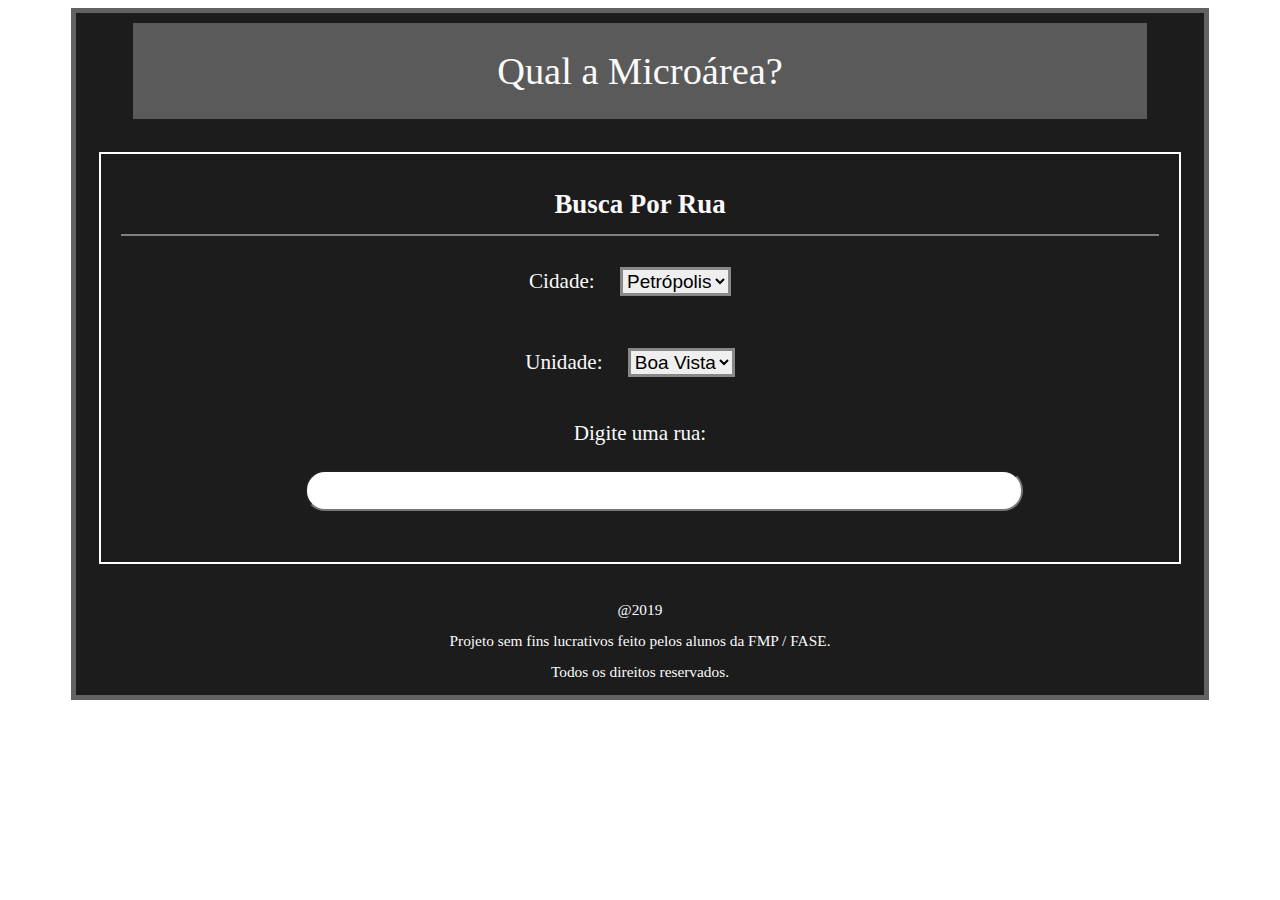
==== index.html @ 177368a1 "Somewhat working version." ====
<!DOCTYPE html>
<html lang="pt-br">

<head>
	<title>Qual a Microárea?</title>
	<meta charset="utf-8">
	<meta name="viewport" content="width=device-width, initial-scale=1">
	<meta http-equiv="Content-Language" content="pt-br">
	<link rel="stylesheet" href="shared.css">
	<link rel="stylesheet" href="index.css">
	<script type="text/javascript" src="utils.js"></script>
  	<script type="text/javascript" src="index.js"></script>
</head>

<body>
	<div class="width_90 center">
		<div class="dark_color center">
			<div class="header header_color center">
				Qual a Microárea?
			</div>
			<div class="content">
				<div class="post">
					<div class="post_title">
						Busca Por Rua
					</div>
					<div class="post_body" id="microarea_body">
						<div class="input_section">
							Cidade:
							<select class="interactionbox selectfield" id="cb_cidade">
								<option value="petropolis">Petrópolis</option>
							</select>
						</div>
						<div class="input_section">
							Unidade:
							<select class="interactionbox selectfield" id="cb_unidade">
								<option value="boavista">Boa Vista</option>
							</select>
						</div>
						<div class="input_section search_div">
							Digite uma rua:
							<br>
							<div class="width_70 center">
								<input class="roundedinput maininput interactionbox" type="text" id="tf_nomedarua">
							</div>
						</div>
					</div>
				</div>
			</div>

			<div class="footer center">
				<p>@2019</p>
				<p>Projeto sem fins lucrativos feito pelos alunos da FMP / FASE.</p>
				<p>Todos os direitos reservados.</p>
			</div>
		</div>
	</div>
</body>

</html>
---- shared.css ----
a { 
    color: red; 
}

.footer {
    line-height: 1.0;
    width: 50%;
    font-size: 80%;
}

.center {
    text-align: center;
    margin: auto;
}

.width_50 {
    width: 50%;
}

.width_70 {
    width: 70%;
}

.width_85 {
    width: 85%;
}

.width_90 {
    width: 90%;
}

.dark_color {
    font-size: 120%;
    line-height: 1.5;
    background-color: #1C1C1C;
    color: #FAFAFA;
    border: 5px solid rgba(128, 128, 128, 0.7);
}

.header {
    line-height: 250%;
    font-size: 200%;
    width: 90%;
    padding: 10px;
    background-clip: content-box, padding-box;
}

.header_color {
    background-color: rgb(90, 90, 90);
}

.header_color:hover {
    background-color: rgb(110, 110, 110);
}

.content {
    padding: 15px;
}

.post {
    padding: 30px;
    outline: 2px solid white;
    outline-offset: -10px;
}

.post_title {
    font-weight: bold;
    font-size: 140%;
    padding: 10px;
    border-bottom: 2px solid gray;
}

.post_body {
    padding: 5px;
    font-size: 110%;
}

.interactionbox {
    margin: 20px;
    font-size: 90%;
}

.maininput {
    width: 100%;
}

.roundedinput {
    border-radius: 20px;
    height: 35px;
}

.input_section {
    padding: 6px;
}

.search_div {
    padding-top: 15px;
}

.selectfield {
    border: 3px solid rgb(136, 136, 136);
}

.microarea_result {
    font-size: 110%;
    padding: 20px;
    border-top: 1px solid gray;
}

td {
    padding: 15px;
    border-radius: 5px;
    border: 1px solid gray;
}

.side_by_side_container {
    display: flex;
}

.flex_item {
    flex-grow: 1;
}
---- index.css ----
.info_rua_nome {
    font-size: 120%;
    padding: 5px;
}

.info_rua_table {
    margin: auto;
    border-radius: 5px;
    border: 1px solid white;
}

.autocomplete_div {
    padding-left: 20px;
    padding-right: 20px;
}

.autocomplete {
    position: relative;
    display: inline-block;
    width: 100%;
}

.autocomplete-items {
    position: absolute;
    z-index: 99;
}

.autocomplete-items div {
    padding: 10px;
    cursor: pointer;
    border-bottom: 1px solid #d4d4d4;
    background-color: rgb(150, 149, 149);
}

.autocomplete-items div:hover {
    background-color: #0000ff;
}

.autocomplete-active {
    background-color: #5555ff !important;
}
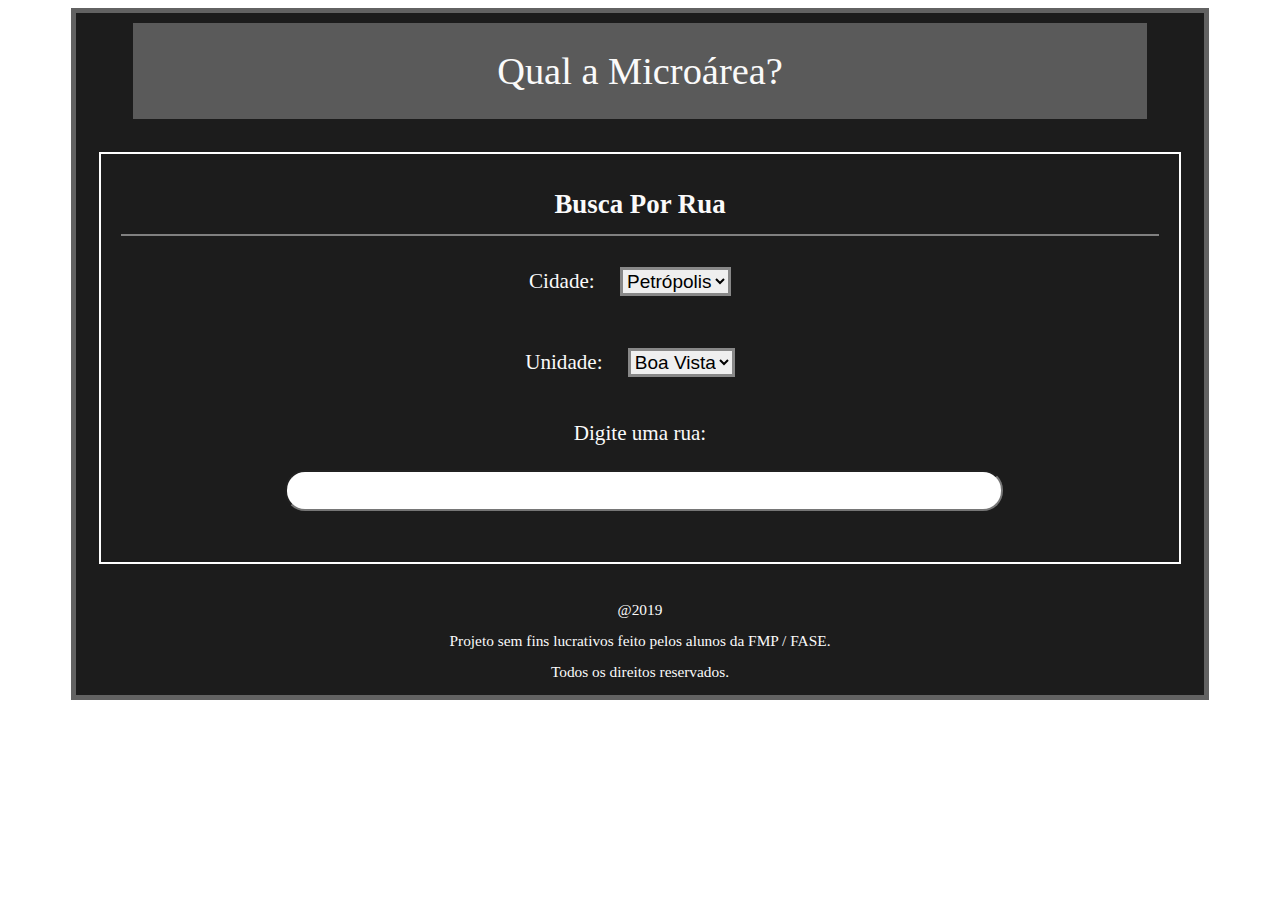
==== commit d2015e31: "Fixed missalign on mobile." ====
--- a/index.html
+++ b/index.html
@@ -26,13 +26,13 @@
 					<div class="post_body" id="microarea_body">
 						<div class="input_section">
 							Cidade:
-							<select class="interactionbox selectfield" id="cb_cidade">
+							<select class="interactionbox paddedchoicebox selectfield" id="cb_cidade">
 								<option value="petropolis">Petrópolis</option>
 							</select>
 						</div>
 						<div class="input_section">
 							Unidade:
-							<select class="interactionbox selectfield" id="cb_unidade">
+							<select class="interactionbox paddedchoicebox selectfield" id="cb_unidade">
 								<option value="boavista">Boa Vista</option>
 							</select>
 						</div>
--- a/shared.css
+++ b/shared.css
@@ -1,5 +1,5 @@
 a { 
-    color: red; 
+    color: rgb(255, 100, 100);
 }
 
 .footer {
@@ -75,8 +75,14 @@
     font-size: 110%;
 }
 
+.paddedchoicebox {
+    margin-left: 20px;
+    margin-right: 20px;
+}
+
 .interactionbox {
-    margin: 20px;
+    margin-top: 20px;
+    margin-bottom: 20px;
     font-size: 90%;
 }
 
--- a/index.css
+++ b/index.css
@@ -1,5 +1,5 @@
 .info_rua_nome {
-    font-size: 120%;
+    font-size: 130%;
     padding: 5px;
 }
 
@@ -7,6 +7,18 @@
     margin: auto;
     border-radius: 5px;
     border: 1px solid white;
+}
+
+.info_rua_caracteristicas {
+    font-size: 110%;
+    padding-bottom: 10px;
+    padding-top: 25px;
+}
+
+.info_rua_adjacentes {
+    font-size: 110%;
+    padding-bottom: 10px;
+    padding-top: 25px;
 }
 
 .autocomplete_div {
@@ -20,22 +32,27 @@
     width: 100%;
 }
 
-.autocomplete-items {
+.autocomplete_items {
     position: absolute;
     z-index: 99;
 }
 
-.autocomplete-items div {
-    padding: 10px;
+.autocomplete_items div {
+    padding: 15px;
     cursor: pointer;
-    border-bottom: 1px solid #d4d4d4;
-    background-color: rgb(150, 149, 149);
+    border: 2px solid darkgray;
+    background-color: rgb(120, 120, 120);
+    text-align: left;
 }
 
-.autocomplete-items div:hover {
+.autocomplete_items div:hover {
     background-color: #0000ff;
 }
 
-.autocomplete-active {
+.autocomplete_active {
     background-color: #5555ff !important;
 }
+
+.clickable {
+    color: rgb(255, 100, 100);
+}
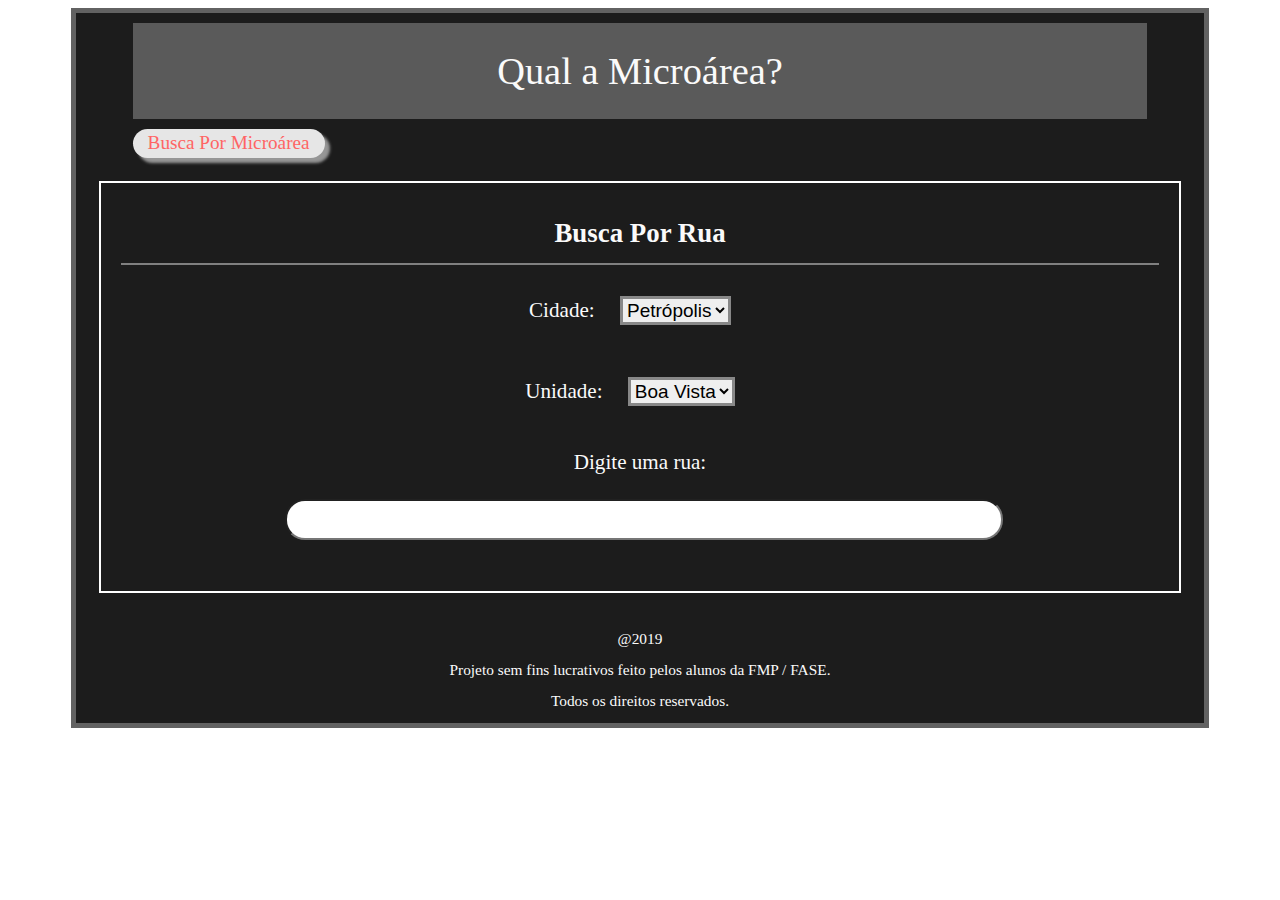
==== commit 5466e6e5: "Created button that goes to microarea." ====
--- a/index.html
+++ b/index.html
@@ -17,6 +17,11 @@
 		<div class="dark_color center">
 			<div class="header header_color center">
 				Qual a Microárea?
+			</div>
+			<div class="pre_content center">
+				<div class="redirect_button" id="button_ver_microareas">
+					<span>Busca Por Microárea</span>
+				</div>
 			</div>
 			<div class="content">
 				<div class="post">
--- a/shared.css
+++ b/shared.css
@@ -126,3 +126,22 @@
 .flex_item {
     flex-grow: 1;
 }
+
+.pre_content {
+    width: 90%;
+}
+
+
+.redirect_button {
+    display: table-cell;
+    color: rgb(255, 100, 100);
+
+    background: rgb(230, 230, 230);
+    border-radius: 30px;
+
+    box-shadow: 5px 5px 3px rgb(150, 150, 150);
+}
+
+.redirect_button * {
+    padding: 15px;
+}
--- a/index.css
+++ b/index.css
@@ -19,11 +19,6 @@
     font-size: 110%;
     padding-bottom: 10px;
     padding-top: 25px;
-}
-
-.autocomplete_div {
-    padding-left: 20px;
-    padding-right: 20px;
 }
 
 .autocomplete {
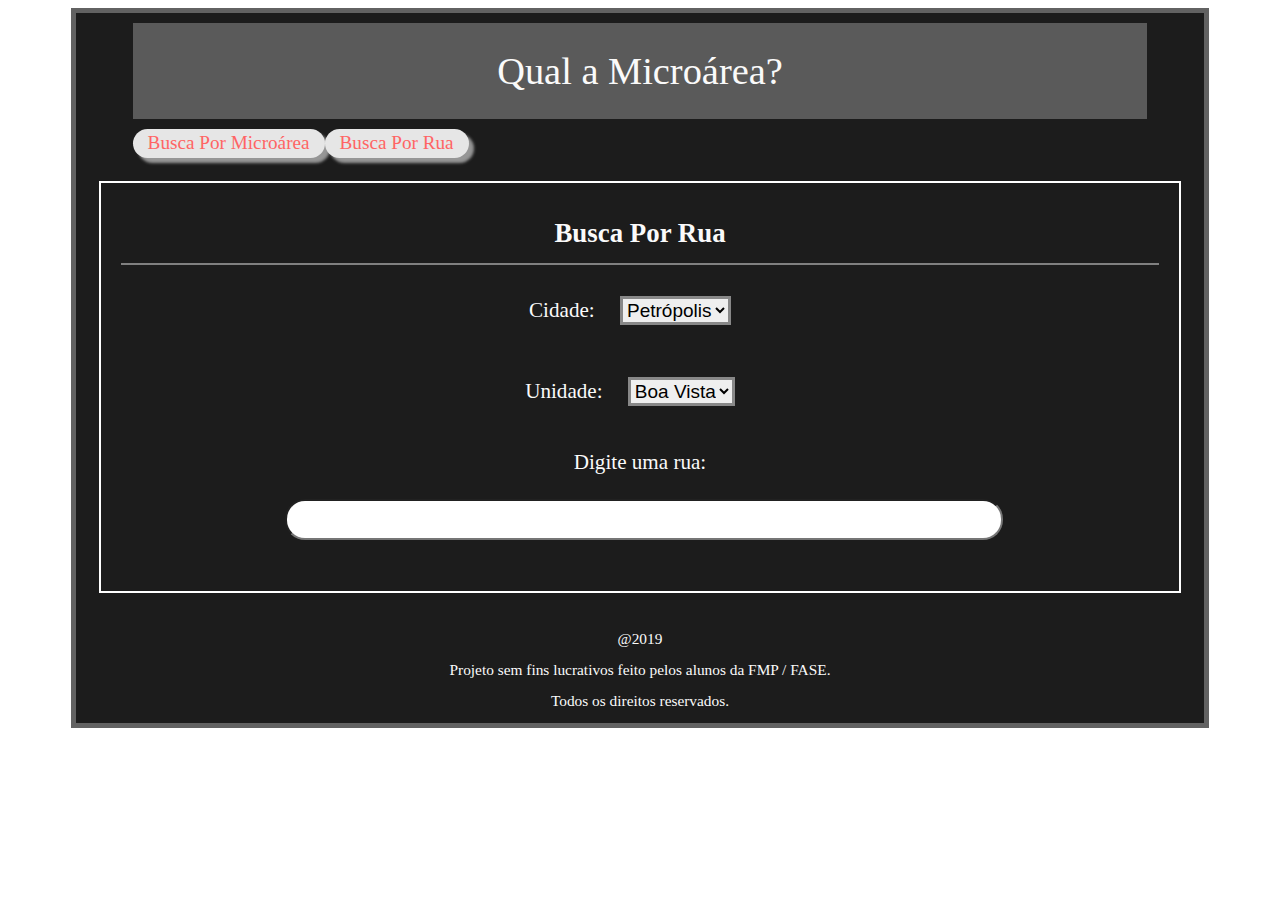
==== commit ac453be9: "Refactored link buttons." ====
--- a/index.html
+++ b/index.html
@@ -9,6 +9,7 @@
 	<link rel="stylesheet" href="shared.css">
 	<link rel="stylesheet" href="index.css">
 	<script type="text/javascript" src="utils.js"></script>
+	<script type="text/javascript" src="rua.js"></script>
   	<script type="text/javascript" src="index.js"></script>
 </head>
 
@@ -21,6 +22,9 @@
 			<div class="pre_content center">
 				<div class="redirect_button" id="button_ver_microareas">
 					<span>Busca Por Microárea</span>
+				</div>
+				<div class="redirect_button" id="button_ver_ruas">
+					<span>Busca Por Rua</span>
 				</div>
 			</div>
 			<div class="content">
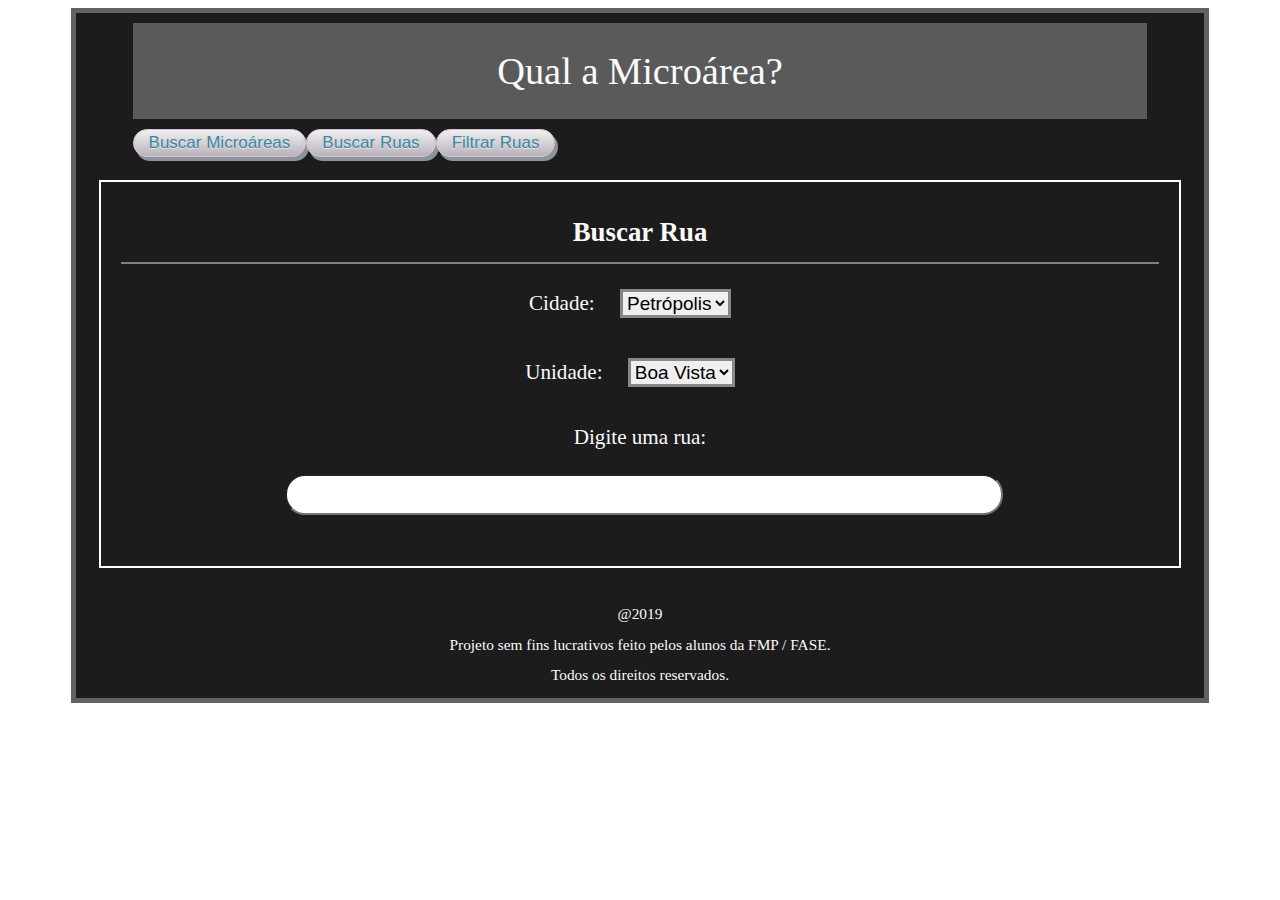
==== commit c30ab0d1: "Fixed aligment on mobile." ====
--- a/index.html
+++ b/index.html
@@ -14,37 +14,37 @@
 </head>
 
 <body>
-	<div class="width_90 center">
+	<div class="pad_sides center">
 		<div class="dark_color center">
 			<div class="header header_color center">
 				Qual a Microárea?
 			</div>
 			<div class="pre_content center">
 				<div class="redirect_button" id="button_ver_microareas">
-					<span>Busca Por Microárea</span>
+					<span>Buscar Microáreas</span>
 				</div>
 				<div class="redirect_button" id="button_ver_ruas">
-					<span>Busca Por Rua</span>
+					<span>Buscar Ruas</span>
+				</div>
+				<div class="redirect_button" id="button_ver_filtrar">
+					<span>Filtrar Ruas</span>
 				</div>
 			</div>
 			<div class="content">
 				<div class="post">
 					<div class="post_title">
-						Busca Por Rua
+						Buscar Rua
 					</div>
 					<div class="post_body" id="microarea_body">
-						<div class="input_section">
-							Cidade:
-							<select class="interactionbox paddedchoicebox selectfield" id="cb_cidade">
-								<option value="petropolis">Petrópolis</option>
-							</select>
-						</div>
-						<div class="input_section">
-							Unidade:
-							<select class="interactionbox paddedchoicebox selectfield" id="cb_unidade">
-								<option value="boavista">Boa Vista</option>
-							</select>
-						</div>
+						Cidade:
+						<select class="interactionbox paddedchoicebox selectfield" id="cb_cidade">
+							<option value="petropolis">Petrópolis</option>
+						</select>
+						<br>
+						Unidade:
+						<select class="interactionbox paddedchoicebox selectfield" id="cb_unidade">
+							<option value="boavista">Boa Vista</option>
+						</select>
 						<div class="input_section search_div">
 							Digite uma rua:
 							<br>
--- a/shared.css
+++ b/shared.css
@@ -1,5 +1,11 @@
-a { 
-    color: rgb(255, 100, 100);
+a {
+    color: rgb(0, 255, 255);
+}
+
+.clickable {
+    color: rgb(0, 255, 255);
+    text-decoration: underline;
+    cursor: pointer;
 }
 
 .footer {
@@ -27,6 +33,16 @@
 
 .width_90 {
     width: 90%;
+}
+
+.pad_sides {
+    width: 90%;
+}
+
+@media (max-width: 600px) {
+    .pad_sides {
+        width: 100%;
+    }
 }
 
 .dark_color {
@@ -49,10 +65,6 @@
     background-color: rgb(90, 90, 90);
 }
 
-.header_color:hover {
-    background-color: rgb(110, 110, 110);
-}
-
 .content {
     padding: 15px;
 }
@@ -116,7 +128,24 @@
 td {
     padding: 15px;
     border-radius: 5px;
+}
+
+.border_table {
+    margin: auto;
+    border-radius: 5px;
+    border: 1px solid white;
+}
+
+.border_table td {
     border: 1px solid gray;
+}
+
+.table_info_positive {
+    border: 2px solid green !important;
+}
+
+.table_info_negative {
+    border: 2px solid rgb(202, 26, 26) !important;
 }
 
 .side_by_side_container {
@@ -134,14 +163,100 @@
 
 .redirect_button {
     display: table-cell;
-    color: rgb(255, 100, 100);
-
-    background: rgb(230, 230, 230);
-    border-radius: 30px;
-
-    box-shadow: 5px 5px 3px rgb(150, 150, 150);
+
+	-moz-box-shadow: 3px 4px 0px 0px #899599;
+	-webkit-box-shadow: 3px 4px 0px 0px #899599;
+	box-shadow: 3px 4px 0px 0px #899599;
+	background:-webkit-gradient(linear, left top, left bottom, color-stop(0.05, #ededed), color-stop(1, #bab1ba));
+	background:-moz-linear-gradient(top, #ededed 5%, #bab1ba 100%);
+	background:-webkit-linear-gradient(top, #ededed 5%, #bab1ba 100%);
+	background:-o-linear-gradient(top, #ededed 5%, #bab1ba 100%);
+	background:-ms-linear-gradient(top, #ededed 5%, #bab1ba 100%);
+	background:linear-gradient(to bottom, #ededed 5%, #bab1ba 100%);
+	filter:progid:DXImageTransform.Microsoft.gradient(startColorstr='#ededed', endColorstr='#bab1ba',GradientType=0);
+	background-color:#ededed;
+	-moz-border-radius:15px;
+	-webkit-border-radius:15px;
+	border-radius:15px;
+	border:1px solid #d6bcd6;
+	cursor:pointer;
+	color:#3a8a9e;
+	font-family:Arial;
+	font-size:17px;
+	text-decoration:none;
+	text-shadow:0px 1px 0px #e1e2ed;
+}
+
+@media (max-width: 600px) {
+    .redirect_button {
+        display: table-cell;
+
+        -moz-box-shadow: 3px 4px 0px 0px #899599;
+        -webkit-box-shadow: 3px 4px 0px 0px #899599;
+        box-shadow: 3px 4px 0px 0px #899599;
+        background:-webkit-gradient(linear, left top, left bottom, color-stop(0.05, #ededed), color-stop(1, #bab1ba));
+        background:-moz-linear-gradient(top, #ededed 5%, #bab1ba 100%);
+        background:-webkit-linear-gradient(top, #ededed 5%, #bab1ba 100%);
+        background:-o-linear-gradient(top, #ededed 5%, #bab1ba 100%);
+        background:-ms-linear-gradient(top, #ededed 5%, #bab1ba 100%);
+        background:linear-gradient(to bottom, #ededed 5%, #bab1ba 100%);
+        filter:progid:DXImageTransform.Microsoft.gradient(startColorstr='#ededed', endColorstr='#bab1ba',GradientType=0);
+        background-color:#ededed;
+        -moz-border-radius:15px;
+        -webkit-border-radius:15px;
+        border-radius:15px;
+        border:1px solid #d6bcd6;
+        cursor:pointer;
+        color:#3a8a9e;
+        font-family:Arial;
+        font-size:13px;
+        text-decoration:none;
+        text-shadow:0px 1px 0px #e1e2ed;
+    }
+}
+
+.redirect_button:hover {
+    background: rgb(200, 200, 200);
 }
 
 .redirect_button * {
     padding: 15px;
 }
+
+@media (max-width: 600px) {
+    .redirect_button * {
+        padding: 5px;
+    }
+}
+
+button {
+	-moz-box-shadow: 0px 1px 0px 0px #fff6af;
+	-webkit-box-shadow: 0px 1px 0px 0px #fff6af;
+	box-shadow: 0px 1px 0px 0px #fff6af;
+	background:-webkit-gradient(linear, left top, left bottom, color-stop(0.05, #ffec64), color-stop(1, #ffab23));
+	background:-moz-linear-gradient(top, #ffec64 5%, #ffab23 100%);
+	background:-webkit-linear-gradient(top, #ffec64 5%, #ffab23 100%);
+	background:-o-linear-gradient(top, #ffec64 5%, #ffab23 100%);
+	background:-ms-linear-gradient(top, #ffec64 5%, #ffab23 100%);
+	background:linear-gradient(to bottom, #ffec64 5%, #ffab23 100%);
+	filter:progid:DXImageTransform.Microsoft.gradient(startColorstr='#ffec64', endColorstr='#ffab23',GradientType=0);
+	background-color:#ffec64;
+	-moz-border-radius:6px;
+	-webkit-border-radius:6px;
+	border-radius:6px;
+	border:1px solid #ffaa22;
+	display:inline-block;
+	cursor:pointer;
+	color:#333333;
+	font-family:Arial;
+	font-size:15px;
+	font-weight:bold;
+	padding:6px 24px;
+	text-decoration:none;
+	text-shadow:0px 1px 0px #ffee66;
+}
+
+.info_rua_nome {
+    font-size: 130%;
+    padding: 5px;
+}
--- a/index.css
+++ b/index.css
@@ -1,14 +1,3 @@
-.info_rua_nome {
-    font-size: 130%;
-    padding: 5px;
-}
-
-.info_rua_table {
-    margin: auto;
-    border-radius: 5px;
-    border: 1px solid white;
-}
-
 .info_rua_caracteristicas {
     font-size: 110%;
     padding-bottom: 10px;
@@ -47,7 +36,3 @@
 .autocomplete_active {
     background-color: #5555ff !important;
 }
-
-.clickable {
-    color: rgb(255, 100, 100);
-}
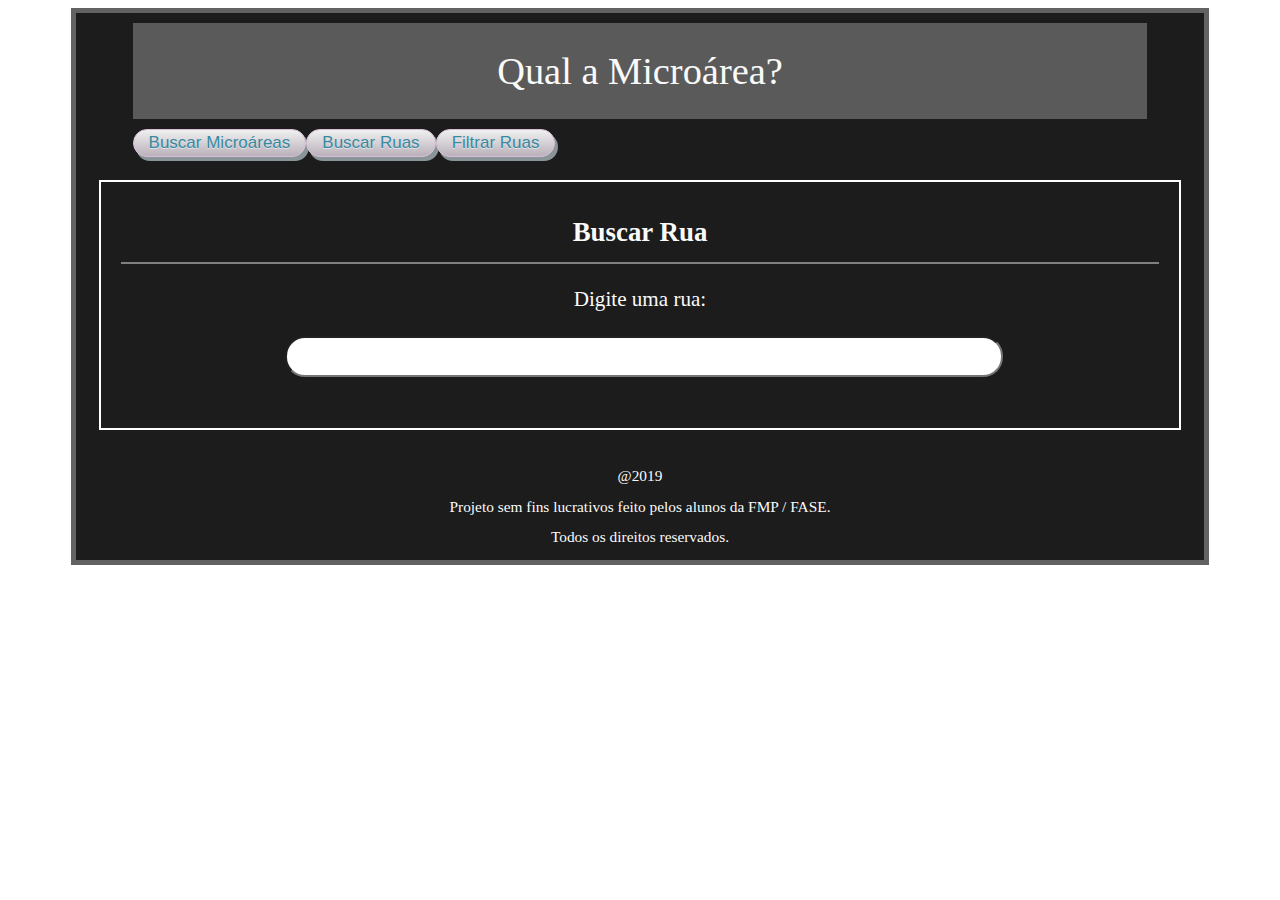
==== commit 3aeaae32: "started to work on fixing index.js" ====
--- a/index.html
+++ b/index.html
@@ -8,8 +8,12 @@
 	<meta http-equiv="Content-Language" content="pt-br">
 	<link rel="stylesheet" href="shared.css">
 	<link rel="stylesheet" href="index.css">
+	<script type="text/javascript" src="database.js"></script>
 	<script type="text/javascript" src="utils.js"></script>
 	<script type="text/javascript" src="rua.js"></script>
+	<script type="text/javascript" src="rua_collection.js"></script>
+	<script type="text/javascript" src="database_manager.js"></script>
+	<script type="text/javascript" src="database_form.js"></script>
   	<script type="text/javascript" src="index.js"></script>
 </head>
 
@@ -36,15 +40,8 @@
 						Buscar Rua
 					</div>
 					<div class="post_body" id="microarea_body">
-						Cidade:
-						<select class="interactionbox paddedchoicebox selectfield" id="cb_cidade">
-							<option value="petropolis">Petrópolis</option>
-						</select>
-						<br>
-						Unidade:
-						<select class="interactionbox paddedchoicebox selectfield" id="cb_unidade">
-							<option value="boavista">Boa Vista</option>
-						</select>
+						<div id="databaseform_container">
+						</div>
 						<div class="input_section search_div">
 							Digite uma rua:
 							<br>
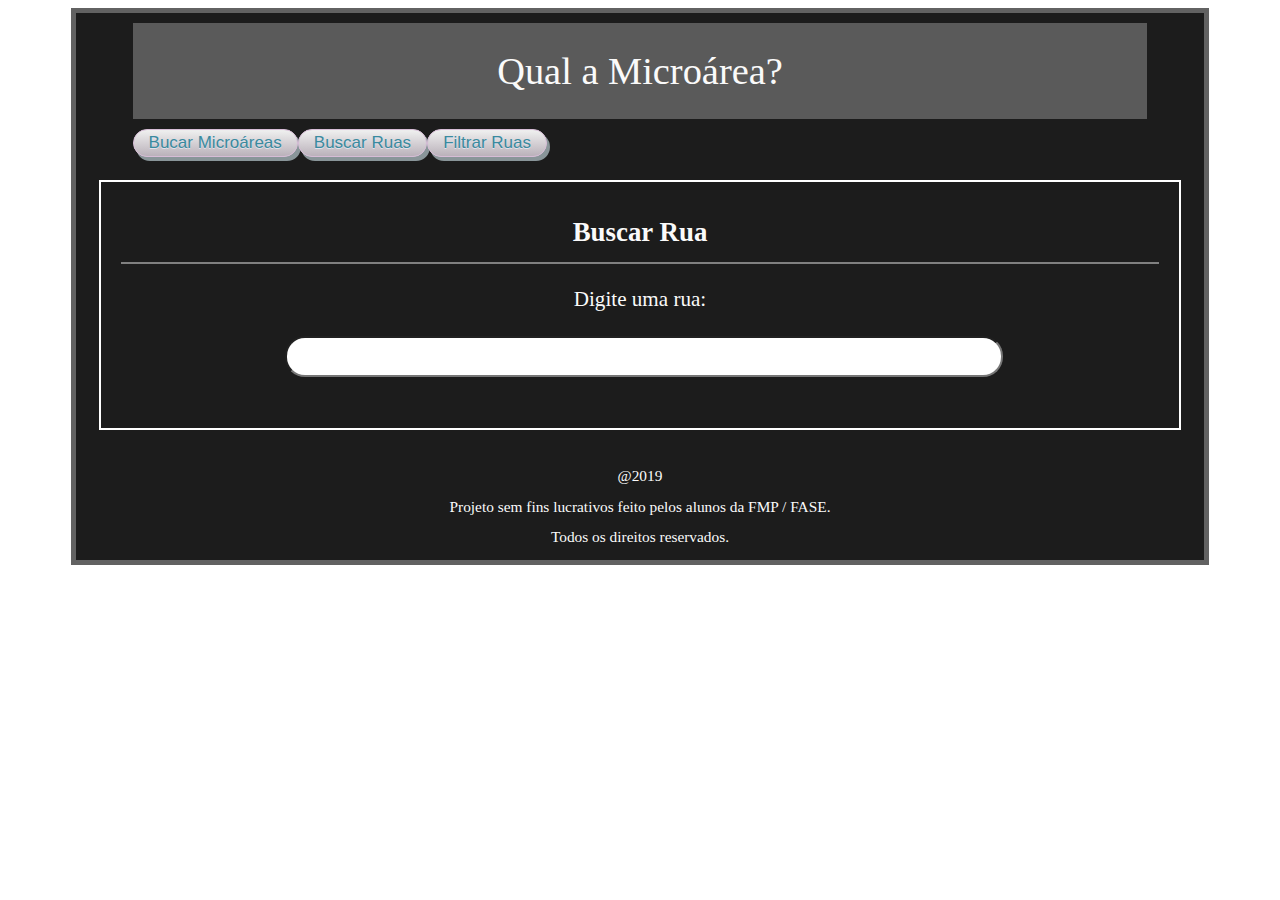
==== commit 683bc53b: "Changed buttons to a href." ====
--- a/index.html
+++ b/index.html
@@ -14,6 +14,7 @@
 	<script type="text/javascript" src="rua_collection.js"></script>
 	<script type="text/javascript" src="database_manager.js"></script>
 	<script type="text/javascript" src="database_form.js"></script>
+	<script type="text/javascript" src="base_page.js"></script>
   	<script type="text/javascript" src="index.js"></script>
 </head>
 
@@ -25,13 +26,13 @@
 			</div>
 			<div class="pre_content center">
 				<div class="redirect_button" id="button_ver_microareas">
-					<span>Buscar Microáreas</span>
+					<a href="microareas.html">Bucar Microáreas</a>
 				</div>
 				<div class="redirect_button" id="button_ver_ruas">
-					<span>Buscar Ruas</span>
+					<a href="index.html">Buscar Ruas</a>
 				</div>
 				<div class="redirect_button" id="button_ver_filtrar">
-					<span>Filtrar Ruas</span>
+					<a href="filtrar.html">Filtrar Ruas</a>
 				</div>
 			</div>
 			<div class="content">
--- a/shared.css
+++ b/shared.css
@@ -221,6 +221,8 @@
 
 .redirect_button * {
     padding: 15px;
+    color:#3a8a9e;
+    text-decoration: none;
 }
 
 @media (max-width: 600px) {
